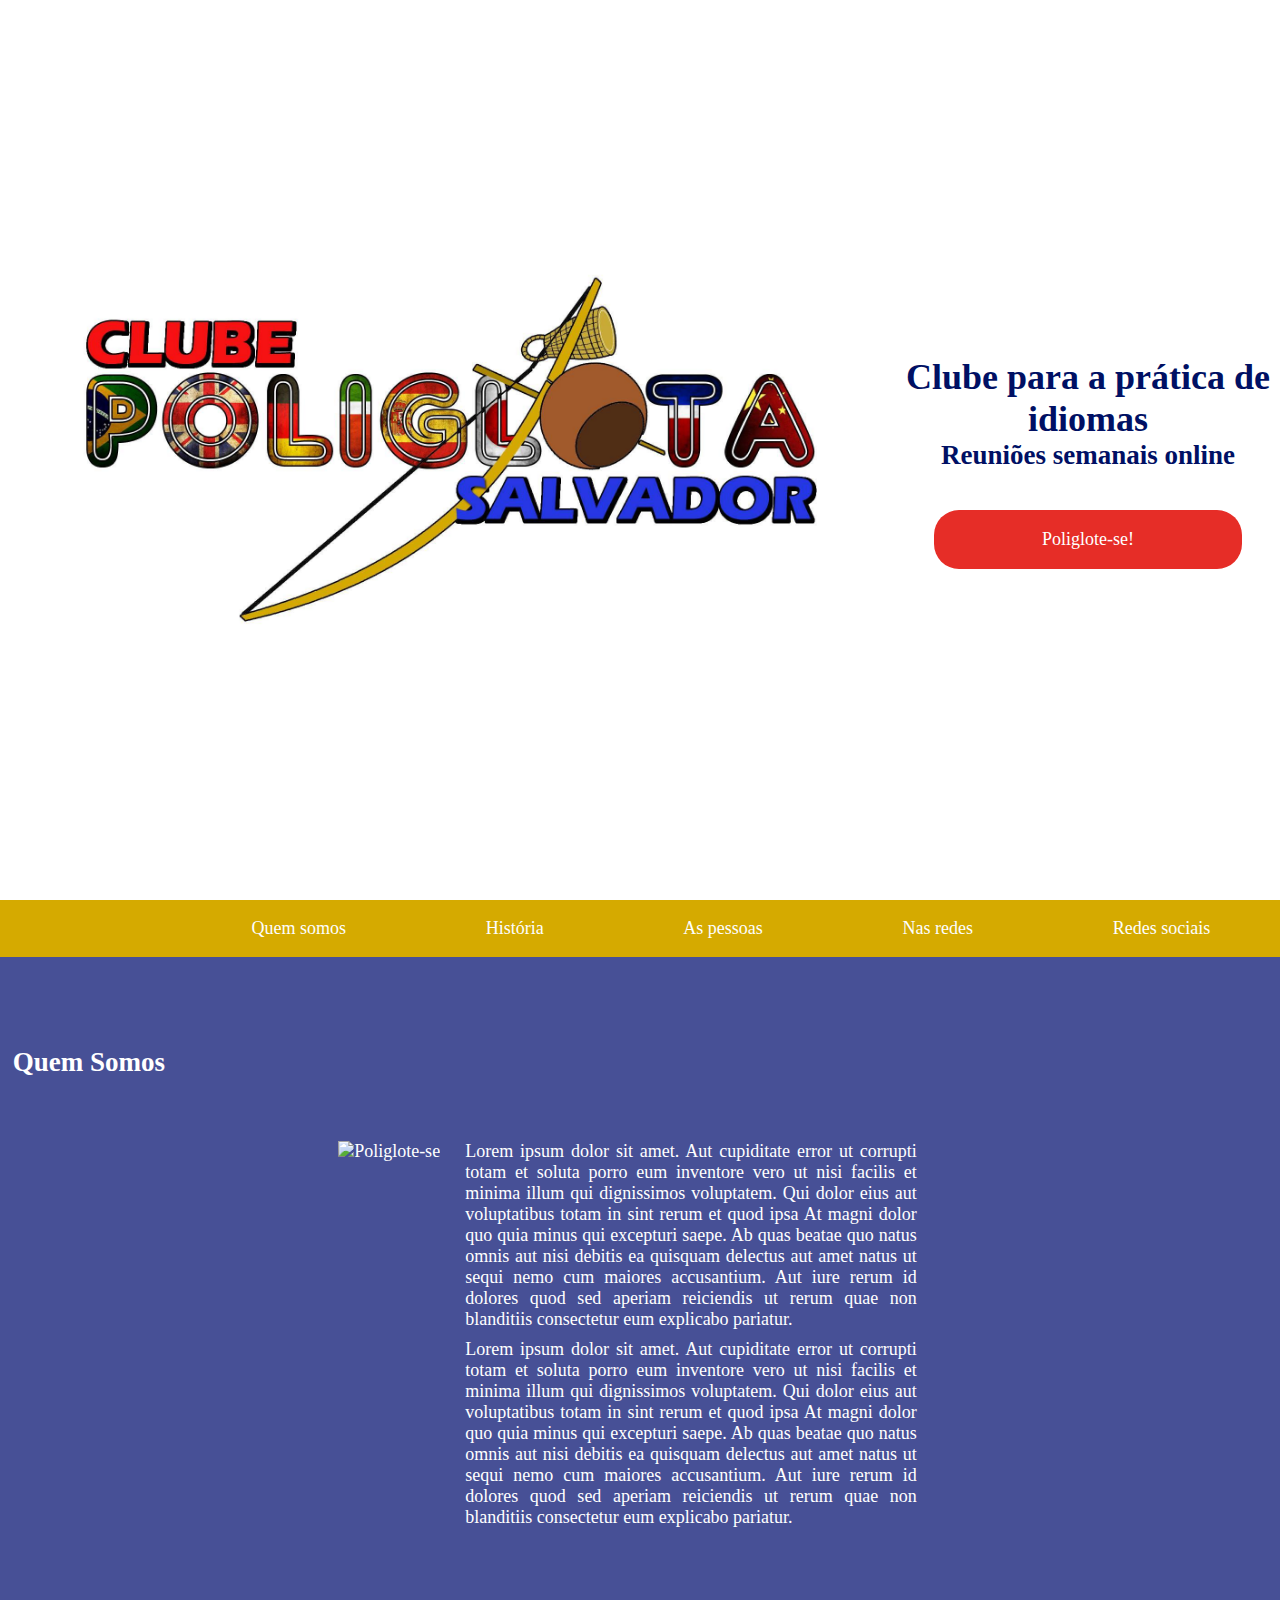
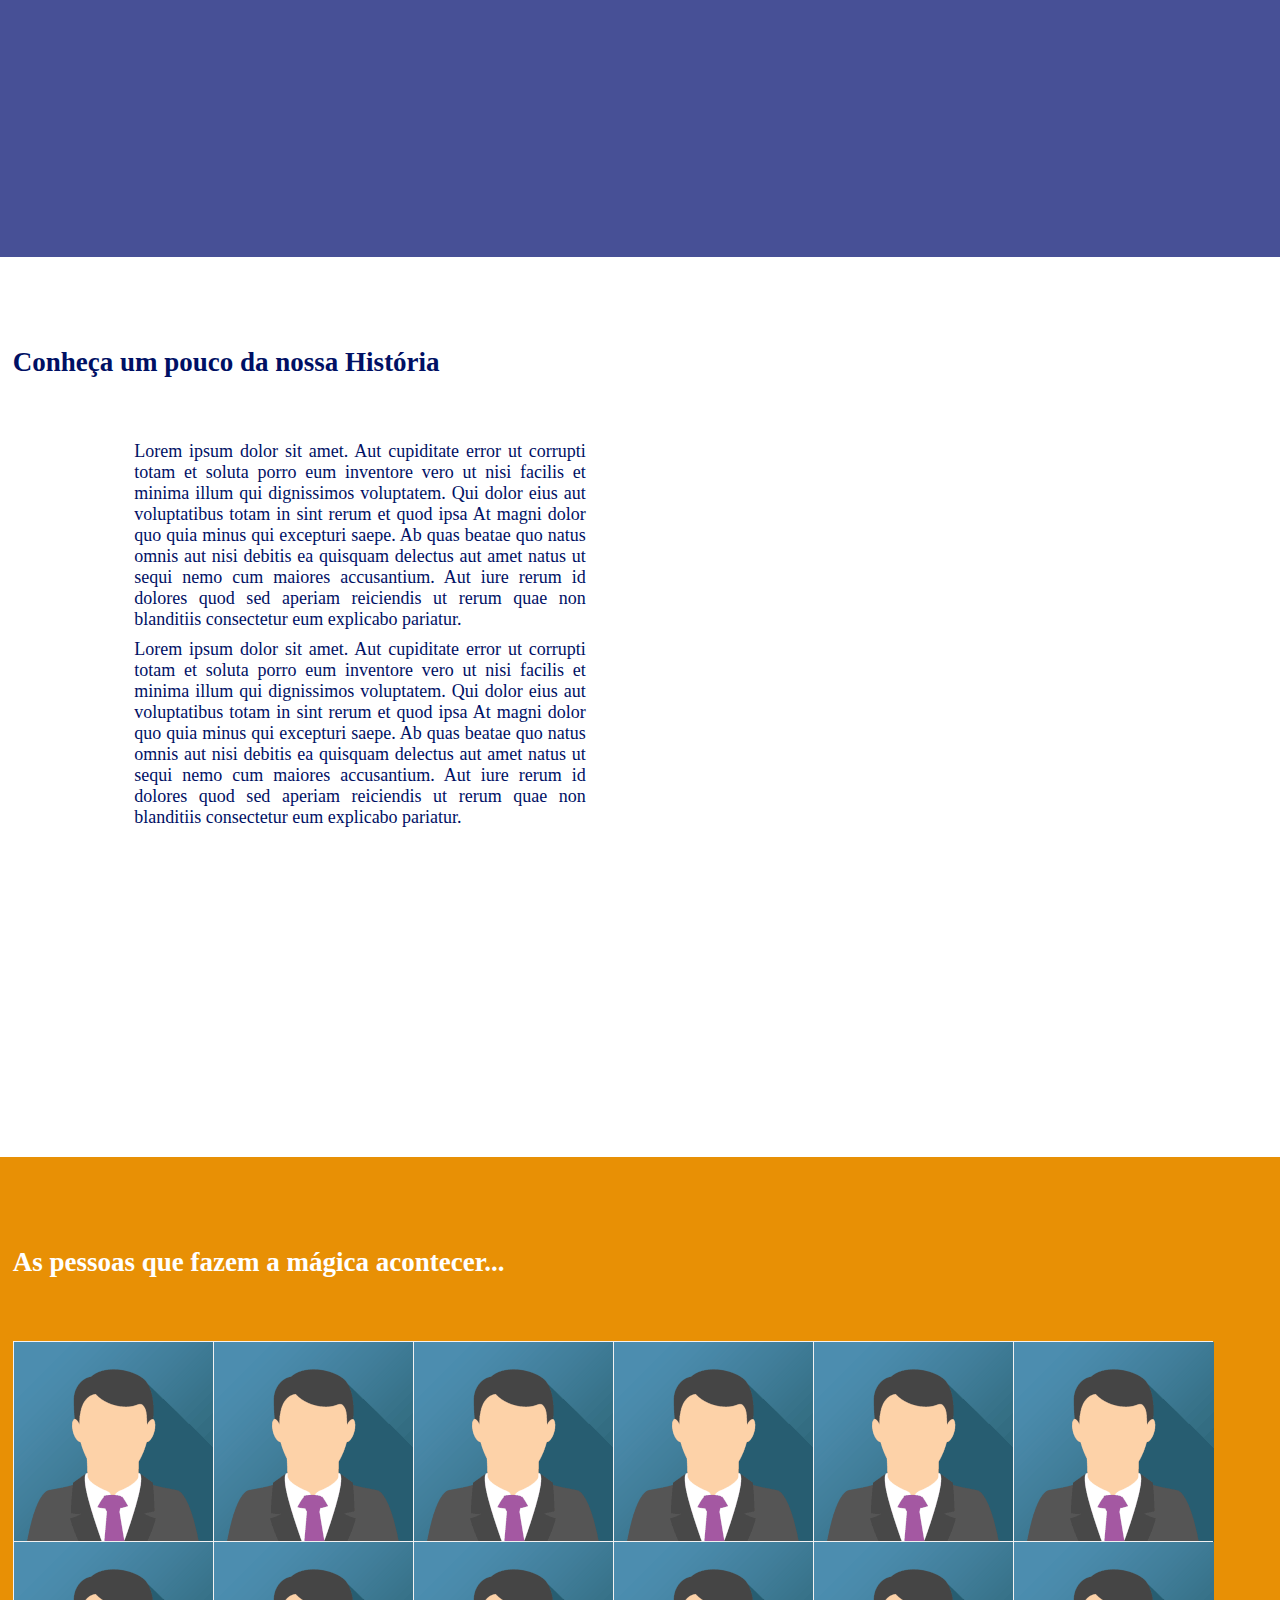
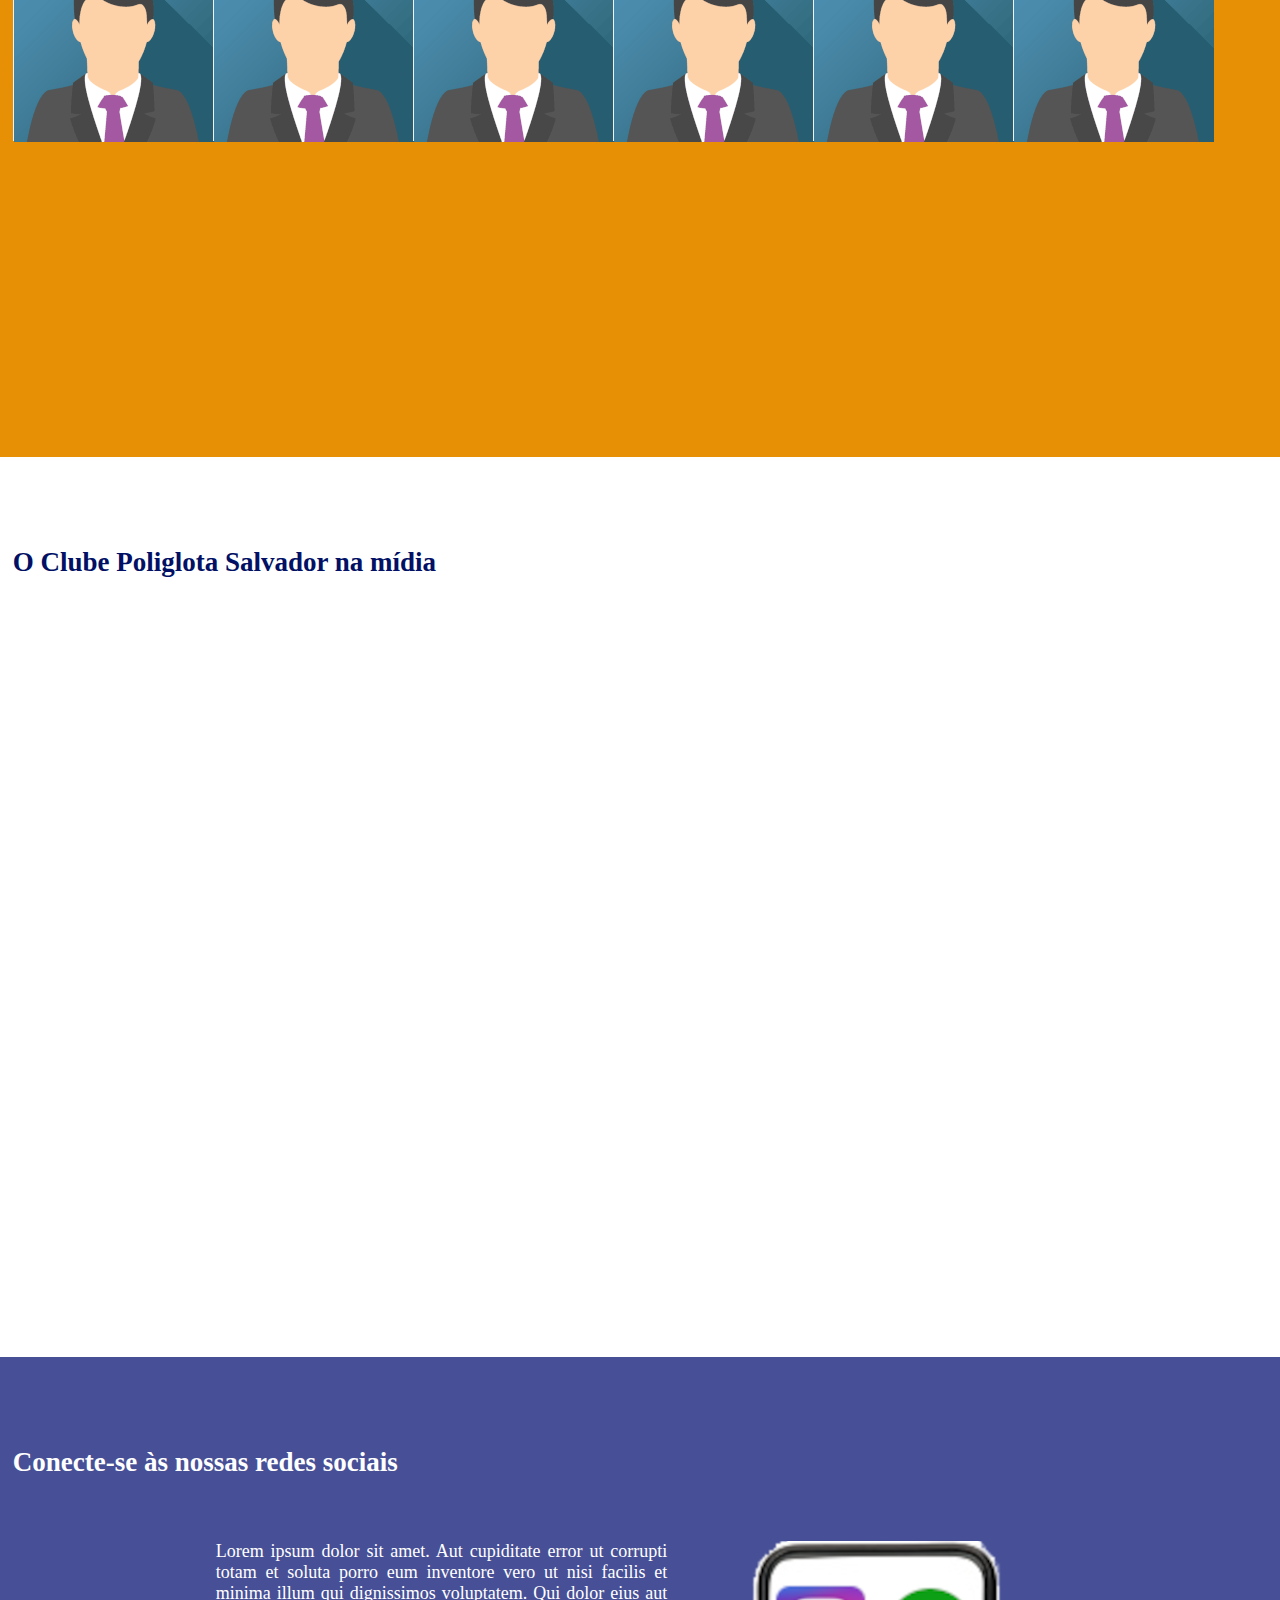
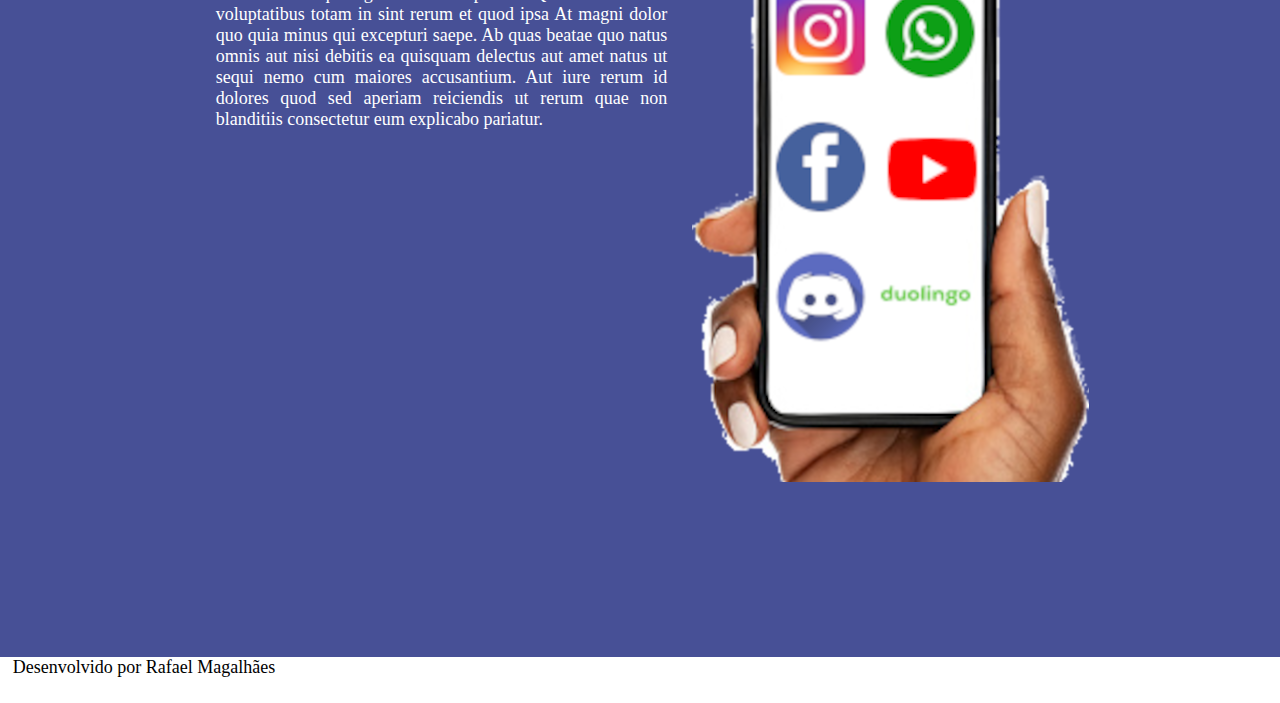
==== index.html @ 10e2037a "Rename cpsssa.html to index.html" ====
<!DOCTYPE html>
<html>
<head>
  <title>Clube Poliglota Salvador</title>
  <meta charset="UTF-8">
  <meta name="description" content="Prática de idiomas">
  <meta name="viewport" content="width=device-width, initial-scale=1.0">
  <link rel="stylesheet" href="style.css">
  <link rel="icon" href="img/bannerCropped.png" type="image/png" >
</head>
<body>
    <section id="landingPage" class="flexContainer">
        <div id="bannerContainer">
            <img id="landingBanner" src="img\bannerCropped.png" alt="Clube Poliglota Salvador">
        </div>
        <div id="landingText">
            <h1>Clube para a prática de idiomas</h1>
            <h2> Reuniões semanais online</h2>
            <a href="https://linktr.ee/clubepoliglotassa" target="_blank" class="poliButton">Poliglote-se!</a>
        </div>
    </section>
    <nav>
        <ul id="homeMenu">
            <li ><a class="overlayButton" onclick="openNav()">Menu</a></li>
            <li><a href="#quemSomos">Quem somos</a></li>
            <li><a href="#historia">História</a></li>
            <li><a href="#pessoas">As pessoas</a></li>
            <li><a href="#nasRedes">Nas redes</a></li>
            <li><a href="#redes">Redes sociais</a></li>
        </ul>
    </nav>
    <div id="myNav" class="overlay">

        <!-- Button to close the overlay navigation -->
        <a href="javascript:void(0)" class="closebtn" onclick="closeNav()">&times;</a>
      
        <!-- Overlay content -->
        <div class="overlay-content">
            <a href="#quemSomos">Quem somos</a>
            <a href="#historia">História</a>
            <a href="#pessoas">As pessoas</a>
            <a href="#nasRedes">Nas redes</a>
            <a href="#redes">Redes sociais</a>
        </div>
      
      </div>
    <section id="quemSomos" class="page">
        <h2 class="pageTitle">Quem Somos</h2>
        <div class="flexContainer">
            <div>
                <img id="QSimg" src="https://scontent.fssa13-1.fna.fbcdn.net/v/t1.6435-9/71486353_10157676207478735_2131804788281573376_n.jpg?_nc_cat=101&ccb=1-5&_nc_sid=a83260&_nc_eui2=AeGqXj-BjaiJzFfjZlHqfV3zeSlBsPvZFKl5KUGw-9kUqdJrKomnbGpUHLqabMNoBys3M7bLOoGmIN_1AUjCSJnG&_nc_ohc=GVtPJwZmk5IAX8_RSAc&_nc_ht=scontent.fssa13-1.fna&oh=bd33dcca8af2274c7be974ffb793a3d5&oe=61AAA55B" alt="Poliglote-se">
            </div>
            <div class="textBox">
                <p>Lorem ipsum dolor sit amet. Aut cupiditate error ut corrupti totam et soluta porro eum inventore vero ut nisi facilis et minima illum qui dignissimos voluptatem. Qui dolor eius aut voluptatibus totam in sint rerum et quod ipsa At magni dolor quo quia minus qui excepturi saepe. Ab quas beatae quo natus omnis aut nisi debitis ea quisquam delectus aut amet natus ut sequi nemo cum maiores accusantium. Aut iure rerum id dolores quod sed aperiam reiciendis ut rerum quae non blanditiis consectetur eum explicabo pariatur.</p>
                <p>Lorem ipsum dolor sit amet. Aut cupiditate error ut corrupti totam et soluta porro eum inventore vero ut nisi facilis et minima illum qui dignissimos voluptatem. Qui dolor eius aut voluptatibus totam in sint rerum et quod ipsa At magni dolor quo quia minus qui excepturi saepe. Ab quas beatae quo natus omnis aut nisi debitis ea quisquam delectus aut amet natus ut sequi nemo cum maiores accusantium. Aut iure rerum id dolores quod sed aperiam reiciendis ut rerum quae non blanditiis consectetur eum explicabo pariatur.</p>
            </div>
        </div>
    </section>


    <section id="historia" class="page">
        <h2 class="pageTitle">Conheça um pouco da nossa História</h2>
        <div class="flexContainer">
            <div class="textBox">
                <p>Lorem ipsum dolor sit amet. Aut cupiditate error ut corrupti totam et soluta porro eum inventore vero ut nisi facilis et minima illum qui dignissimos voluptatem. Qui dolor eius aut voluptatibus totam in sint rerum et quod ipsa At magni dolor quo quia minus qui excepturi saepe. Ab quas beatae quo natus omnis aut nisi debitis ea quisquam delectus aut amet natus ut sequi nemo cum maiores accusantium. Aut iure rerum id dolores quod sed aperiam reiciendis ut rerum quae non blanditiis consectetur eum explicabo pariatur.</p>
                <p>Lorem ipsum dolor sit amet. Aut cupiditate error ut corrupti totam et soluta porro eum inventore vero ut nisi facilis et minima illum qui dignissimos voluptatem. Qui dolor eius aut voluptatibus totam in sint rerum et quod ipsa At magni dolor quo quia minus qui excepturi saepe. Ab quas beatae quo natus omnis aut nisi debitis ea quisquam delectus aut amet natus ut sequi nemo cum maiores accusantium. Aut iure rerum id dolores quod sed aperiam reiciendis ut rerum quae non blanditiis consectetur eum explicabo pariatur.</p>
            </div>
            <iframe width="560" height="315" src="https://www.youtube.com/embed/kBuCUZnJmvc" title="YouTube video player" frameborder="0" allow="accelerometer; autoplay; clipboard-write; encrypted-media; gyroscope; picture-in-picture" allowfullscreen class="video"></iframe>
        </div>

    </section>
    <section id="pessoas" class="page">
        <h2 class="pageTitle">As pessoas que fazem a mágica acontecer...</h2>
        <div class="cardContainer">
            <div class="cards">
                <div class="flip-card">
                    <div class="flip-card-inner">
                      <div class="flip-card-front">
                        <img src="img/img_avatar.png" alt="Avatar" style="width:200px;height:200px;">
                      </div>
                      <div class="flip-card-back">
                        <h1>John Doe</h1>
                        <p>Architect & Engineer</p>
                        <p>We love that guy</p>
                      </div>
                    </div>
                </div>
                <div class="flip-card">
                    <div class="flip-card-inner">
                      <div class="flip-card-front">
                        <img src="img/img_avatar.png" alt="Avatar" style="width:200px;height:200px;">
                      </div>
                      <div class="flip-card-back">
                        <h1>John Doe</h1>
                        <p>Architect & Engineer</p>
                        <p>We love that guy</p>
                      </div>
                    </div>
                </div>
                <div class="flip-card">
                    <div class="flip-card-inner">
                      <div class="flip-card-front">
                        <img src="img/img_avatar.png" alt="Avatar" style="width:200px;height:200px;">
                      </div>
                      <div class="flip-card-back">
                        <h1>John Doe</h1>
                        <p>Architect & Engineer</p>
                        <p>We love that guy</p>
                      </div>
                    </div>
                </div>
                <div class="flip-card">
                    <div class="flip-card-inner">
                      <div class="flip-card-front">
                        <img src="img/img_avatar.png" alt="Avatar" style="width:200px;height:200px;">
                      </div>
                      <div class="flip-card-back">
                        <h1>John Doe</h1>
                        <p>Architect & Engineer</p>
                        <p>We love that guy</p>
                      </div>
                    </div>
                </div>
                <div class="flip-card">
                    <div class="flip-card-inner">
                      <div class="flip-card-front">
                        <img src="img/img_avatar.png" alt="Avatar" style="width:200px;height:200px;">
                      </div>
                      <div class="flip-card-back">
                        <h1>John Doe</h1>
                        <p>Architect & Engineer</p>
                        <p>We love that guy</p>
                      </div>
                    </div>
                </div>
                <div class="flip-card">
                    <div class="flip-card-inner">
                      <div class="flip-card-front">
                        <img src="img/img_avatar.png" alt="Avatar" style="width:200px;height:200px;">
                      </div>
                      <div class="flip-card-back">
                        <h1>John Doe</h1>
                        <p>Architect & Engineer</p>
                        <p>We love that guy</p>
                      </div>
                    </div>
                </div>
                <div class="flip-card">
                    <div class="flip-card-inner">
                      <div class="flip-card-front">
                        <img src="img/img_avatar.png" alt="Avatar" style="width:200px;height:200px;">
                      </div>
                      <div class="flip-card-back">
                        <h1>John Doe</h1>
                        <p>Architect & Engineer</p>
                        <p>We love that guy</p>
                      </div>
                    </div>
                </div>
                <div class="flip-card">
                    <div class="flip-card-inner">
                      <div class="flip-card-front">
                        <img src="img/img_avatar.png" alt="Avatar" style="width:200px;height:200px;">
                      </div>
                      <div class="flip-card-back">
                        <h1>John Doe</h1>
                        <p>Architect & Engineer</p>
                        <p>We love that guy</p>
                      </div>
                    </div>
                </div>
                <div class="flip-card">
                    <div class="flip-card-inner">
                      <div class="flip-card-front">
                        <img src="img/img_avatar.png" alt="Avatar" style="width:200px;height:200px;">
                      </div>
                      <div class="flip-card-back">
                        <h1>John Doe</h1>
                        <p>Architect & Engineer</p>
                        <p>We love that guy</p>
                      </div>
                    </div>
                </div>
                <div class="flip-card">
                    <div class="flip-card-inner">
                      <div class="flip-card-front">
                        <img src="img/img_avatar.png" alt="Avatar" style="width:200px;height:200px;">
                      </div>
                      <div class="flip-card-back">
                        <h1>John Doe</h1>
                        <p>Architect & Engineer</p>
                        <p>We love that guy</p>
                      </div>
                    </div>
                </div>
                <div class="flip-card">
                    <div class="flip-card-inner">
                      <div class="flip-card-front">
                        <img src="img/img_avatar.png" alt="Avatar" style="width:200px;height:200px;">
                      </div>
                      <div class="flip-card-back">
                        <h1>John Doe</h1>
                        <p>Architect & Engineer</p>
                        <p>We love that guy</p>
                      </div>
                    </div>
                </div>
                <div class="flip-card">
                    <div class="flip-card-inner">
                      <div class="flip-card-front">
                        <img src="img/img_avatar.png" alt="Avatar" style="width:200px;height:200px;">
                      </div>
                      <div class="flip-card-back">
                        <h1>John Doe</h1>
                        <p>Architect & Engineer</p>
                        <p>We love that guy</p>
                      </div>
                    </div>
                </div>
            </div>
        </div>
    </section>
    <section id="nasRedes" class="page">
             <h2 class="pageTitle">O Clube Poliglota Salvador na mídia</h2>
             <div class="flexVideo">
             <iframe width="560" height="315" src="https://www.youtube.com/embed/faX5T7cFKic" title="YouTube video player" frameborder="0" allow="accelerometer; autoplay; clipboard-write; encrypted-media; gyroscope; picture-in-picture" allowfullscreen></iframe>
             <iframe width="560" height="315" src="https://www.youtube.com/embed/p3dsGH4Lv8s" title="YouTube video player" frameborder="0" allow="accelerometer; autoplay; clipboard-write; encrypted-media; gyroscope; picture-in-picture" allowfullscreen></iframe>
             </div>
    </section>
    <section id="redes" class="page">
        <h2 class="pageTitle">Conecte-se às nossas redes sociais</h2>
        <div class="social">
            <div class="textBox">
                <p>Lorem ipsum dolor sit amet. Aut cupiditate error ut corrupti totam et soluta porro eum inventore vero ut nisi facilis et minima illum qui dignissimos voluptatem. Qui dolor eius aut voluptatibus totam in sint rerum et quod ipsa At magni dolor quo quia minus qui excepturi saepe. Ab quas beatae quo natus omnis aut nisi debitis ea quisquam delectus aut amet natus ut sequi nemo cum maiores accusantium. Aut iure rerum id dolores quod sed aperiam reiciendis ut rerum quae non blanditiis consectetur eum explicabo pariatur.</p>
            </div>
        
            <div id="socialMap">
                <img src="img/croppedPhone.png" usemap="#image_map">
                <map name="image_map">
                    <area alt="Instagram" title="Instagram" href="https://www.instagram.com/clubepoliglotassa/" target="_blank" coords="84,44,174,134" shape="rect">
                    <area alt="WhatsApp" title="WhatsApp" href="https://api.whatsapp.com/send?phone=5571981471718&text=Ol%C3%A1,%20quero%20saber%20mais%20do%20Clube%20Poliglota%20Salvador" target="_blank" coords="237,93,43" shape="circle">
                    <area alt="Facebook" title="Facebook" href="https://www.facebook.com/groups/682160595160901/" target="_blank" coords="128,226,45" shape="circle">
                    <area alt="YouTube" title="YouTube" href="https://www.youtube.com/channel/UC1uY8mbcrDo4OqfNdcdfksA" target="_blank" coords="197,197,286,258" shape="rect">
                    <area alt="Discord" title="Discord" href="https://discord.gg/ugRTwgB" target="_blank" coords="130,354,43" shape="circle">
                    <area alt="Duolingo" title="Duolingo" href="https://events.duolingo.com/event/a739b6c3-1041-4d7f-ae2f-37b9a110cd1f" target="_blank" coords="186,343,281,368" shape="rect">
                </map>
    
            </div>
        </div>
    </section>
    <footer><p>Desenvolvido por Rafael Magalhães</p></footer>

<script>
    /* Open when someone clicks on the span element */
function openNav() {
  document.getElementById("myNav").style.width = "100%";
}

/* Close when someone clicks on the "x" symbol inside the overlay */
function closeNav() {
  document.getElementById("myNav").style.width = "0%";
}
</script>
</body>
</html>
---- style.css ----
* {
    margin: 0;
    padding: 0;
    box-sizing: border-box;
}

html {
    scroll-behavior: smooth;
  }
body{
    margin: 0;
    padding: 0;
    max-width: 100vw;
    font-size: 18px;
}
.pageTitle{
    margin-bottom: 5%;
}
.flexContainer{
    display: flex;
    justify-content: center;
}
.flexVideo{
    display: flex;
    justify-content: space-around;
}
#landingPage{
    height: 100vh;
    width: 100%;

    justify-content: center;
    align-items: center;
    flex-wrap: wrap;
}

#bannerContainer{
    width: 70%;
}
#landingBanner{
    width: 100%;
}
#landingText{
    justify-content: center;
    align-items: center;
    text-align: center;
    color: #001064;
    margin-top: 5%;
    width: 30%;
}


.poliButton{
    text-decoration: none;
    padding: 5%;
    margin: 10%;
    border-radius: 25px;
    background-color: #e62d27;
    color: white;
    
}
.poliButton:hover{
    background-color: #2196F3;
}

nav{
    margin: 0;
    max-height: 10vh;
    background-color: #d5aa00;
    position: sticky;
    top: 0;
    
}
#homeMenu{
    list-style-type: none;
    margin: 0;
    padding: 0;
    display: flex;
    flex-direction: row;
    
}
li {
    flex-grow: 0.5;
    margin: 0;
    border-radius: 25px;
    color: white;
}
a {
    display: block;
    padding: 1em;
    text-align: center;
    margin-bottom: 0;
    text-decoration: none;
    color: #FDFEFE;
}

    a:hover {
        background-color: #c7a20b;
        border-radius: 25px;
    }


.page{
    height: 100vh;
    padding-left: 1%;
    padding-right: 1%;
    padding-top: 10vh;
}
#quemSomos{
    background-color: #475096;
    color: white;
}

#historia {
    background-color: #ffffff;
    color: #001064;
}
#pessoas {
    background-color: #e89005;
    color: white;
}
#nasRedes {
    background-color: #ffffff;
    color: #001064;
}
#redes {
    background-color: #475096;
    color: white;
}

.textBox{
    padding-right: 2%;
    padding-left: 2%;
    width: 40%;
}

p{
    text-align: justify;
    margin-bottom: 2%;
}
#QSimg {
    max-height: 60vh;
    
}
.social{
    display: flex;

    justify-content: center;
}
#socialText{
    width: 50%;
}
#socialMap{
    
    height: 100%;

}

.cards{
    display: flex;
    flex-wrap: wrap;
}

/* The flip card container - set the width and height to whatever you want. We have added the border property to demonstrate that the flip itself goes out of the box on hover (remove perspective if you don't want the 3D effect */
.flip-card {
    background-color: transparent;
    width: 200px;
    height: 200px;
    border: 1px solid #f1f1f1;
    perspective: 1000px; /* Remove this if you don't want the 3D effect */
  }
  
  /* This container is needed to position the front and back side */
  .flip-card-inner {
    position: relative;
    width: 100%;
    height: 100%;
    text-align: center;
    transition: transform 0.8s;
    transform-style: preserve-3d;
  }
  
  /* Do an horizontal flip when you move the mouse over the flip box container */
  .flip-card:hover .flip-card-inner {
    transform: rotateY(180deg);
  }
  
  /* Position the front and back side */
  .flip-card-front, .flip-card-back {
    position: absolute;
    width: 100%;
    height: 100%;
    -webkit-backface-visibility: hidden; /* Safari */
    backface-visibility: hidden;
  }
  
  /* Style the front side (fallback if image is missing) */
  .flip-card-front {
    background-color: #bbb;
    color: black;
  }
  
  /* Style the back side */
  .flip-card-back {
    background-color: dodgerblue;
    color: white;
    transform: rotateY(180deg);
  }


footer{
    padding-left: 1%;
}

.overlayButton{
    visibility: hidden;
}
/* The Overlay (background) */
.overlay {
    /* Height & width depends on how you want to reveal the overlay (see JS below) */   
    height: 100%;
    width: 0;
    position: fixed; /* Stay in place */
    z-index: 1; /* Sit on top */
    left: 0;
    top: 0;
    background-color: rgb(0,0,0); /* Black fallback color */
    background-color: rgba(0,0,0, 0.9); /* Black w/opacity */
    overflow-x: hidden; /* Disable horizontal scroll */
    transition: 0.5s; /* 0.5 second transition effect to slide in or slide down the overlay (height or width, depending on reveal) */
  }
  
  /* Position the content inside the overlay */
  .overlay-content {
    position: relative;
    top: 25%; /* 25% from the top */
    width: 100%; /* 100% width */
    text-align: center; /* Centered text/links */
    margin-top: 30px; /* 30px top margin to avoid conflict with the close button on smaller screens */
  }
  
  /* The navigation links inside the overlay */
  .overlay a {
    padding: 8px;
    text-decoration: none;
    font-size: 36px;
    color: #818181;
    display: block; /* Display block instead of inline */
    transition: 0.3s; /* Transition effects on hover (color) */
  }
  
  /* When you mouse over the navigation links, change their color */
  .overlay a:hover, .overlay a:focus {
    color: #f1f1f1;
  }
  
  /* Position the close button (top right corner) */
  .overlay .closebtn {
    position: absolute;
    top: 20px;
    right: 45px;
    font-size: 60px;
  }
  
  /* When the height of the screen is less than 450 pixels, change the font-size of the links and position the close button again, so they don't overlap */
  @media screen and (max-height: 450px) {
    .overlay a {font-size: 20px}
    .overlay .closebtn {
      font-size: 40px;
      top: 15px;
      right: 35px;
    }
  }

@media only screen and (max-width: 600px) {
    .flexContainer{
        display: flex;
        flex-direction: column;
        
    }
    #landingPage{
        height: 100vh;
        width: 100%;
    
        justify-content: center;
        align-items: center;
        flex-wrap: wrap;
    }
    #bannerContainer{
        width: 100%;
    }
    #landingText{
        justify-content: space-evenly;
        align-items: center;
        text-align: center;
        color: #001064;
        margin-top: 5%;
        width: 90%;
    }
    #homeMenu{
        visibility: hidden;

    }
    .overlayButton{
        visibility: visible;

    }
    a {
        display: block;
        padding: 2.5vh;
        text-align: center;
        margin-bottom: 0;
        text-decoration: none;
        color: #FDFEFE;
    }
    .page{
        width: 100vw;
        height: 100%;
        padding-left: 1%;
        padding-right: 1%;
        padding-top: 10vh;
        margin-bottom: 1%;
    }
    .textBox{
        width: 100%;
    }
    .flexVideo{
        display: flex;
        flex-direction: column;
        justify-content: space-around;
        
    }
    .flexVideo iframe{
        width: 100%;
        margin-bottom: 1%;
    }
    .social{
        display: flex;
        flex-direction: column;
        align-items: center;
        justify-content: center;
    }

}
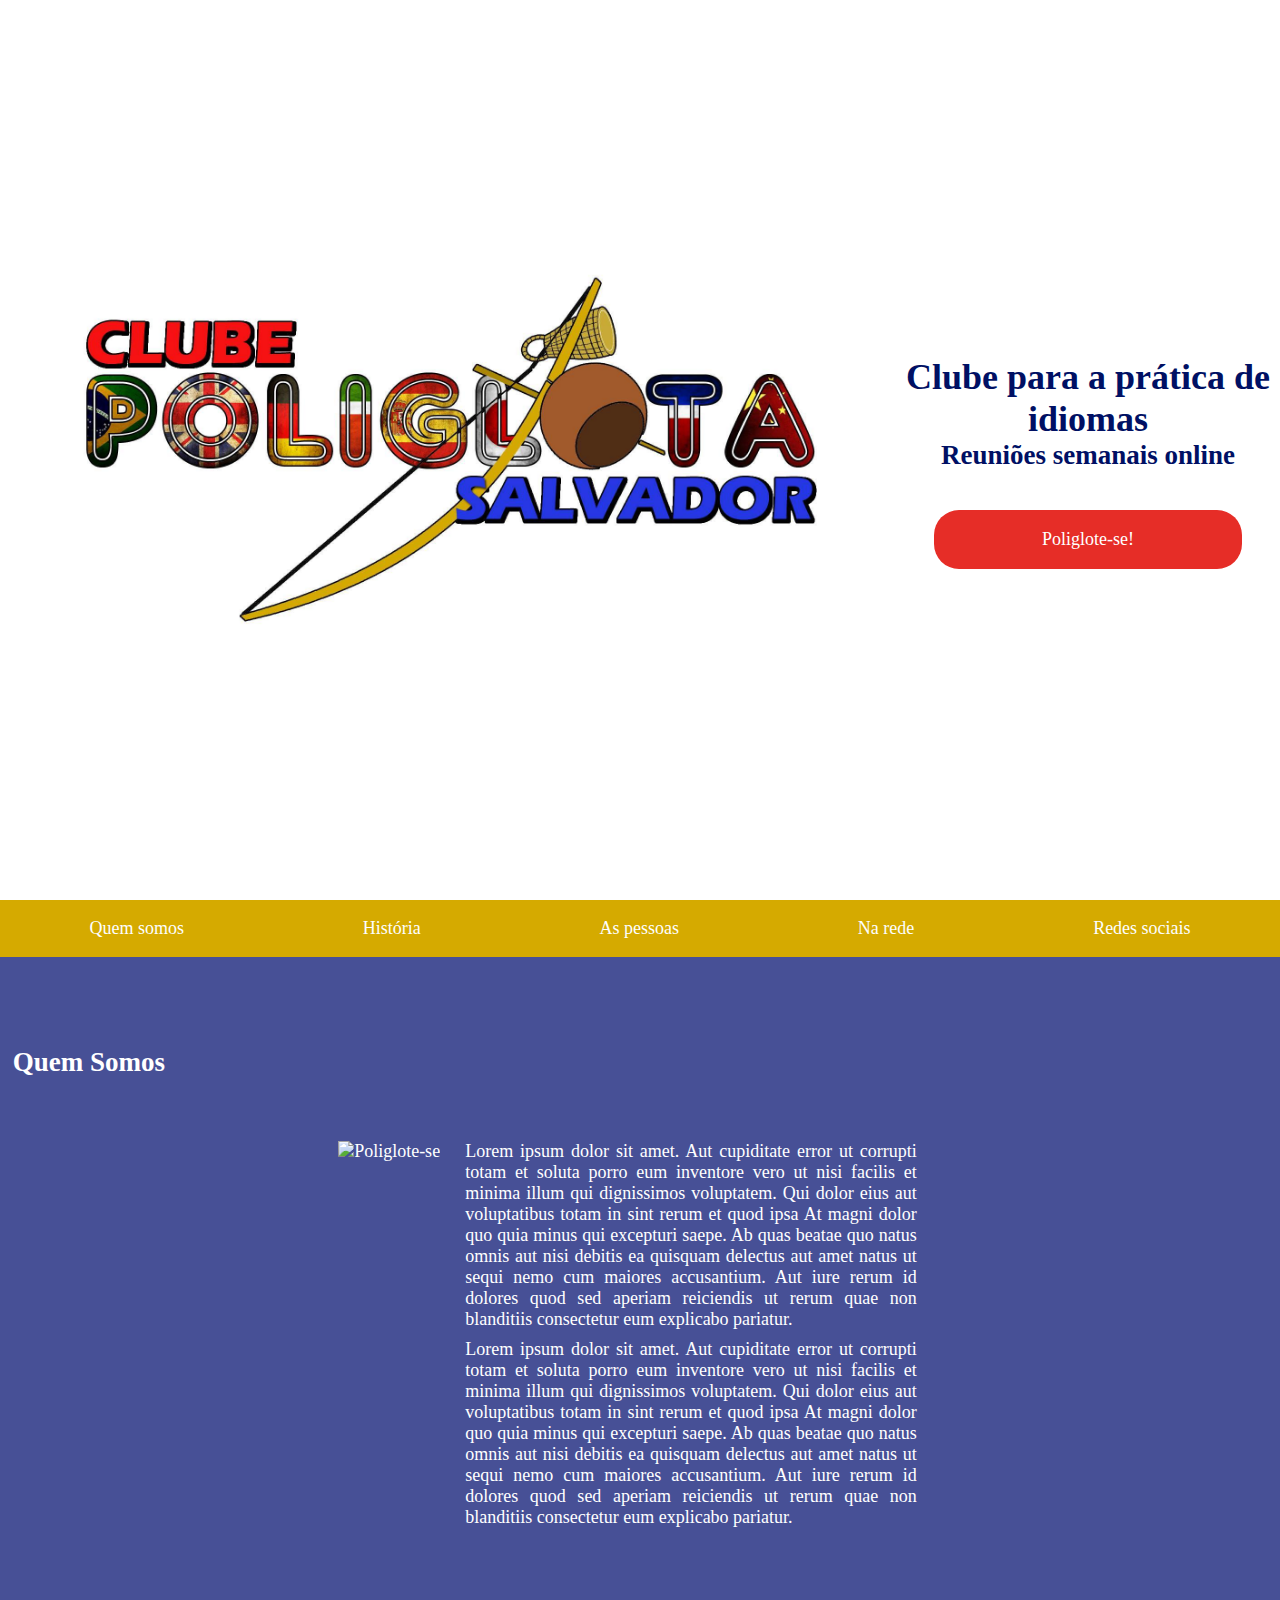
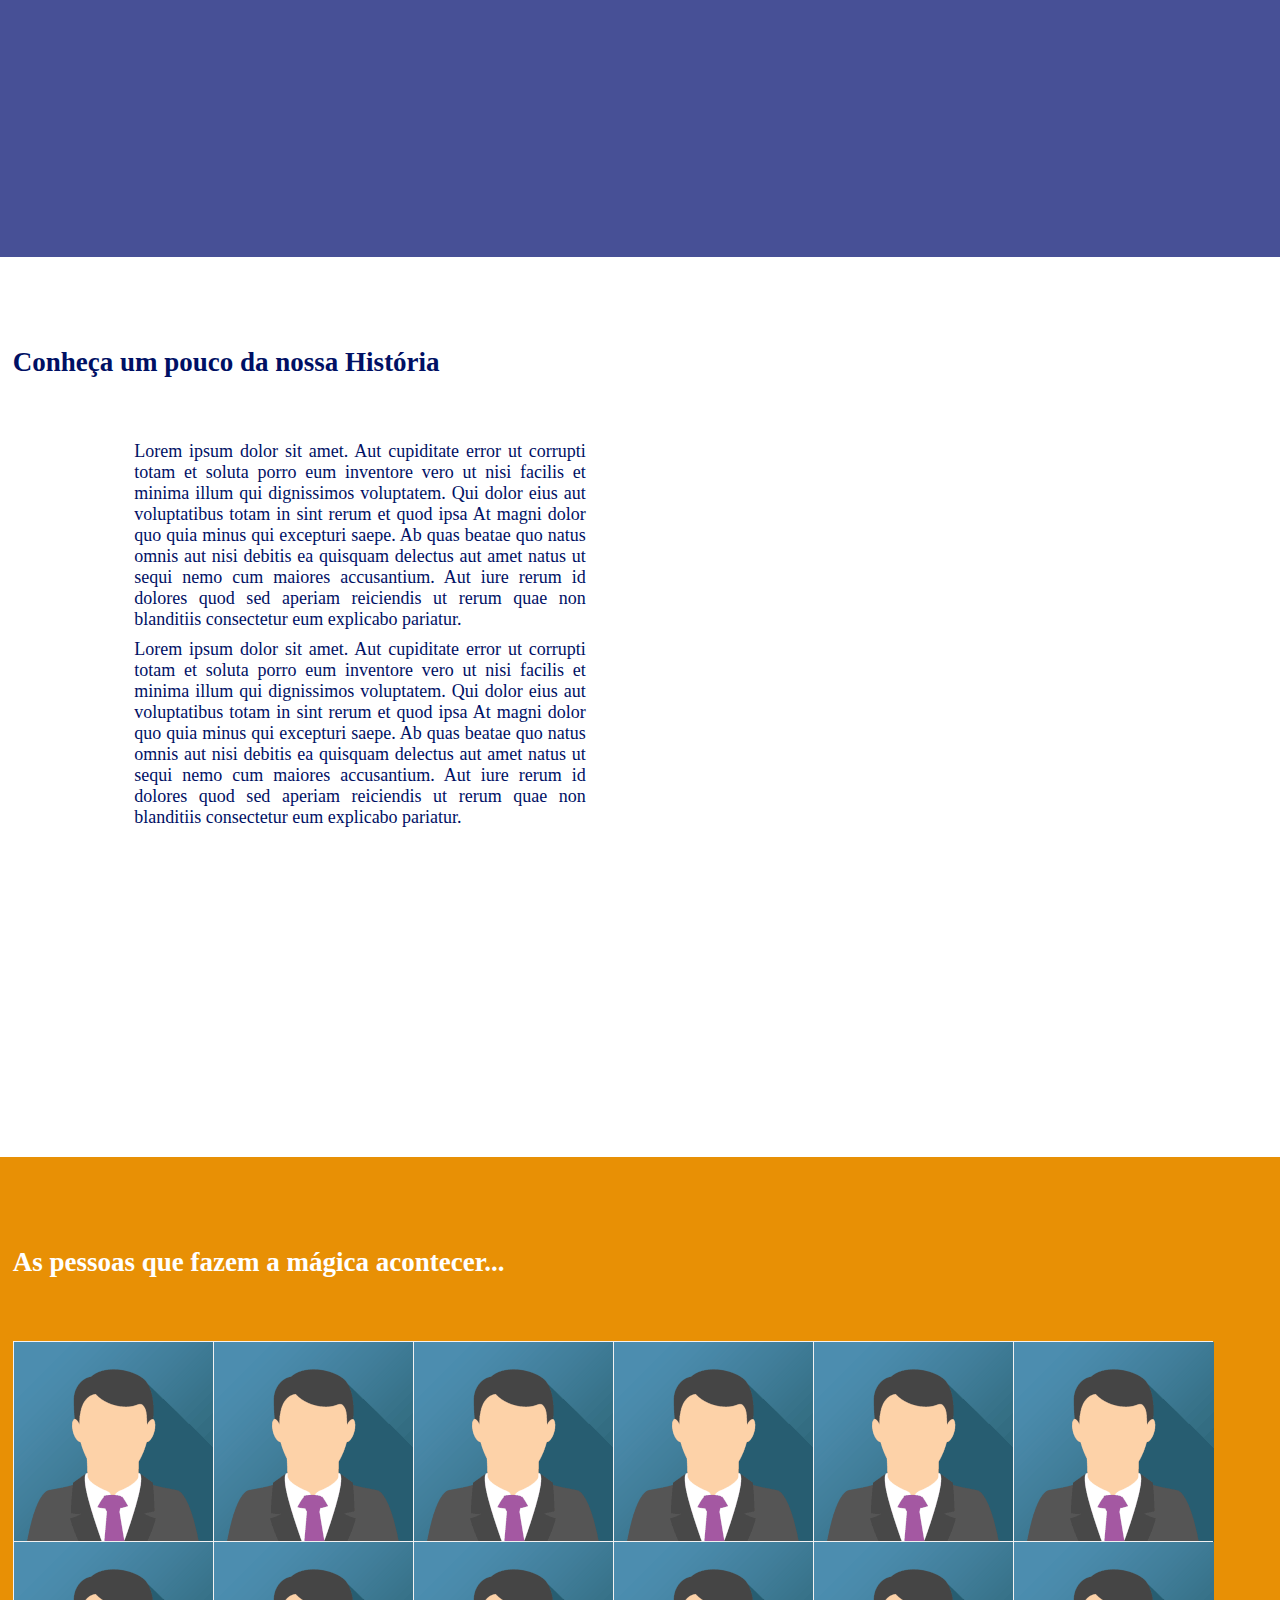
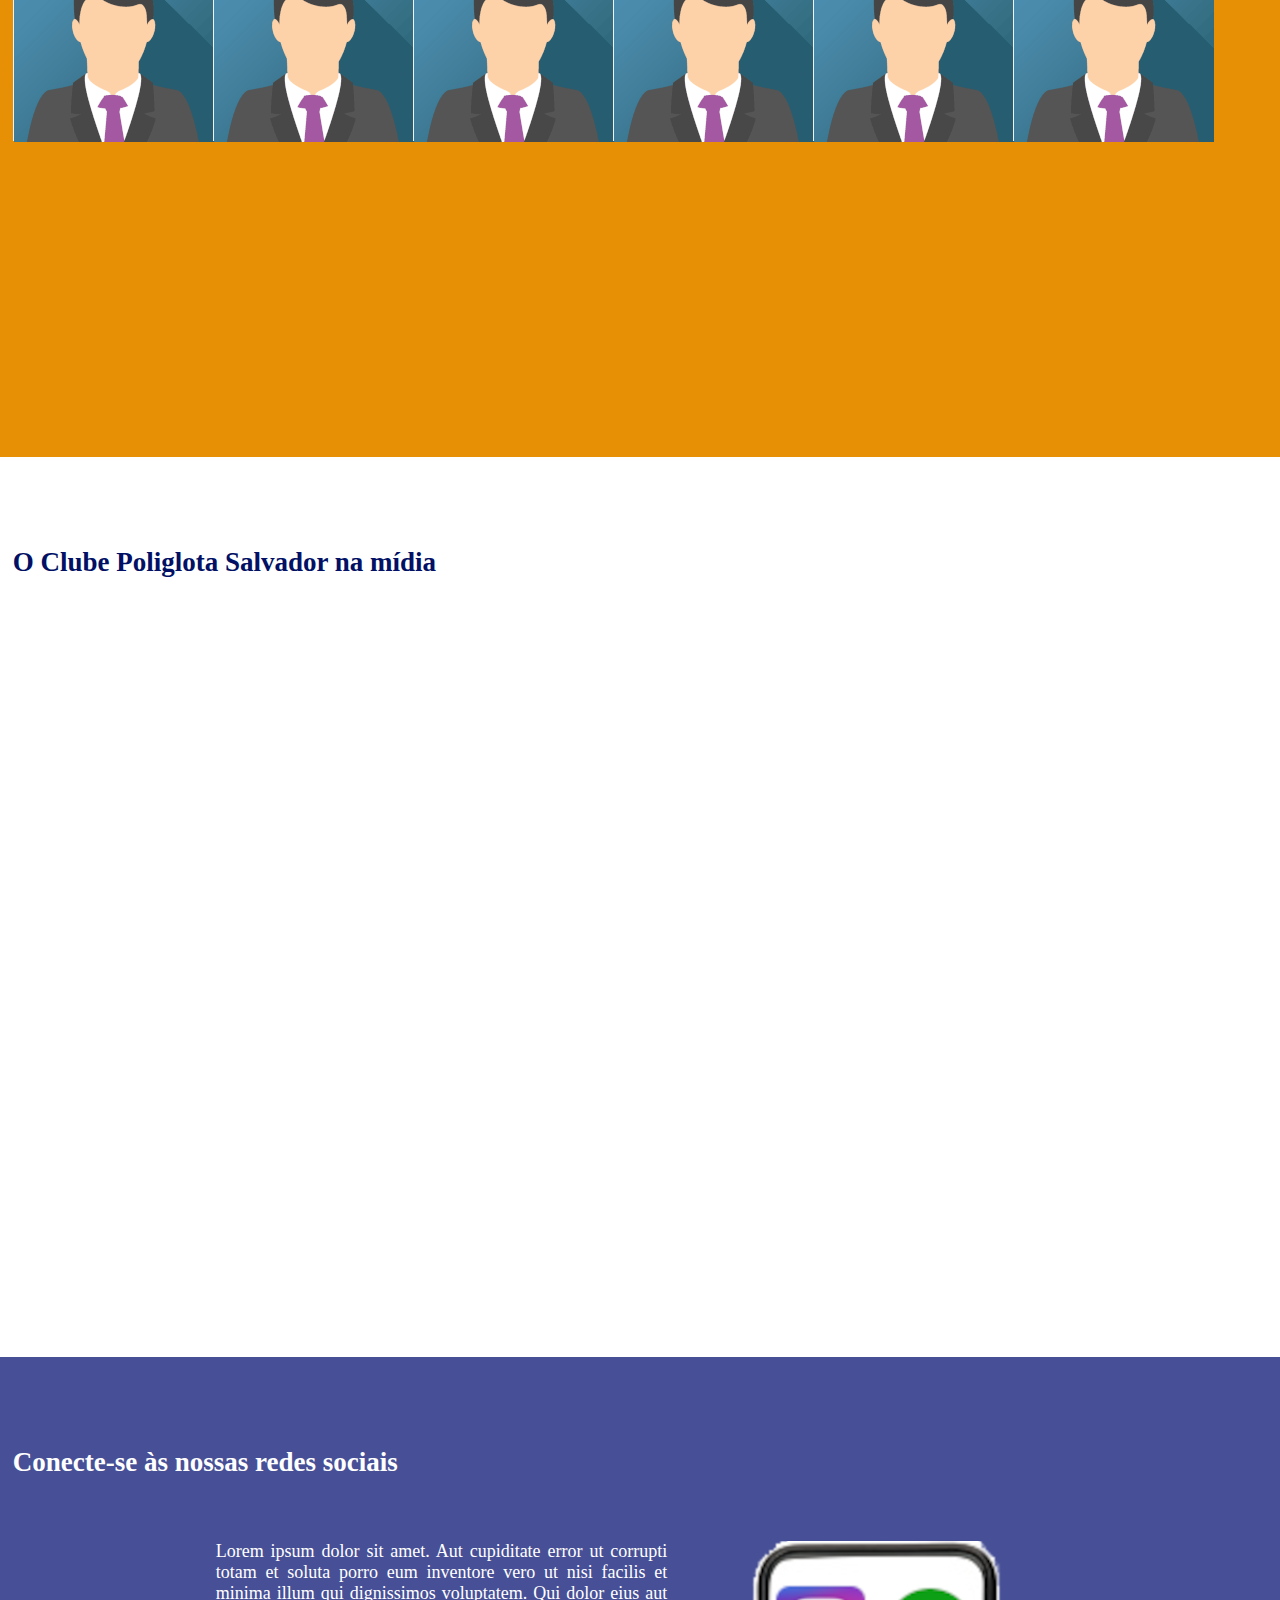
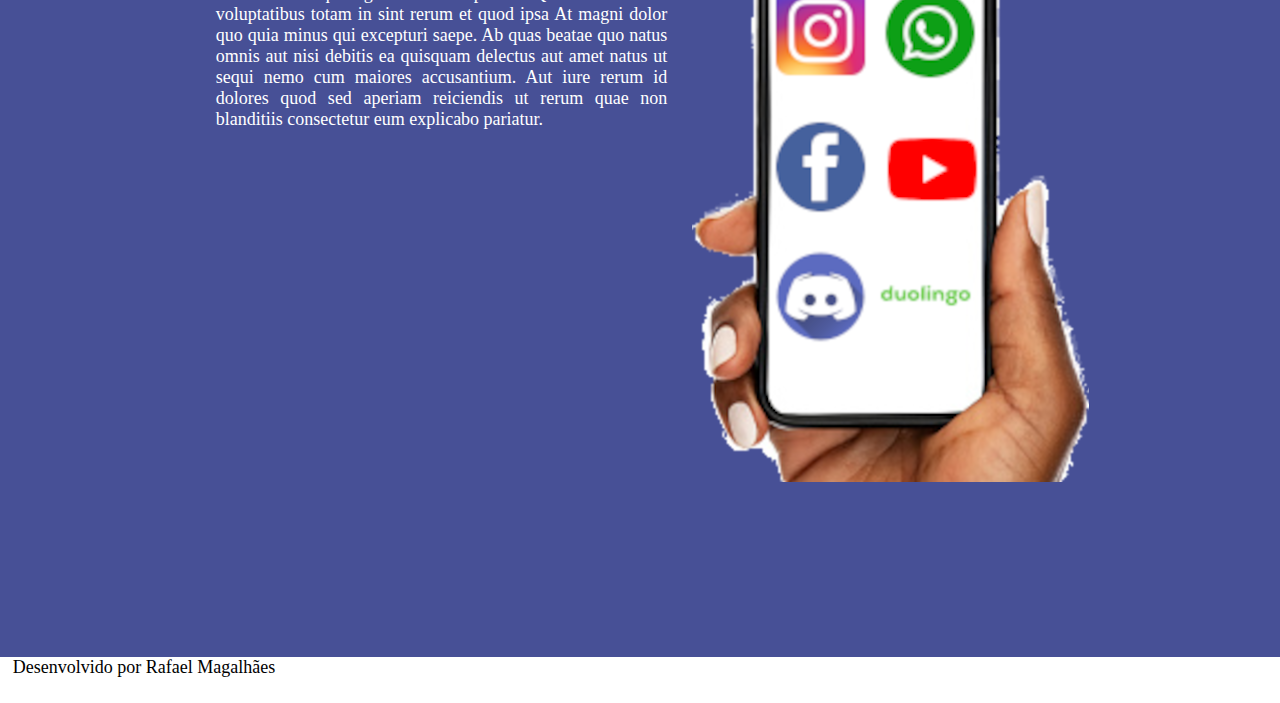
==== commit d8c29d75: "Remove overlay content" ====
--- a/index.html
+++ b/index.html
@@ -21,29 +21,13 @@
     </section>
     <nav>
         <ul id="homeMenu">
-            <li ><a class="overlayButton" onclick="openNav()">Menu</a></li>
             <li><a href="#quemSomos">Quem somos</a></li>
             <li><a href="#historia">História</a></li>
             <li><a href="#pessoas">As pessoas</a></li>
-            <li><a href="#nasRedes">Nas redes</a></li>
+            <li><a href="#nasRedes">Na rede</a></li>
             <li><a href="#redes">Redes sociais</a></li>
         </ul>
     </nav>
-    <div id="myNav" class="overlay">
-
-        <!-- Button to close the overlay navigation -->
-        <a href="javascript:void(0)" class="closebtn" onclick="closeNav()">&times;</a>
-      
-        <!-- Overlay content -->
-        <div class="overlay-content">
-            <a href="#quemSomos">Quem somos</a>
-            <a href="#historia">História</a>
-            <a href="#pessoas">As pessoas</a>
-            <a href="#nasRedes">Nas redes</a>
-            <a href="#redes">Redes sociais</a>
-        </div>
-      
-      </div>
     <section id="quemSomos" class="page">
         <h2 class="pageTitle">Quem Somos</h2>
         <div class="flexContainer">
@@ -250,16 +234,6 @@
     </section>
     <footer><p>Desenvolvido por Rafael Magalhães</p></footer>
 
-<script>
-    /* Open when someone clicks on the span element */
-function openNav() {
-  document.getElementById("myNav").style.width = "100%";
-}
-
-/* Close when someone clicks on the "x" symbol inside the overlay */
-function closeNav() {
-  document.getElementById("myNav").style.width = "0%";
-}
 </script>
 </body>
 </html>
--- a/style.css
+++ b/style.css
@@ -214,64 +214,24 @@
 .overlayButton{
     visibility: hidden;
 }
-/* The Overlay (background) */
-.overlay {
-    /* Height & width depends on how you want to reveal the overlay (see JS below) */   
-    height: 100%;
-    width: 0;
-    position: fixed; /* Stay in place */
-    z-index: 1; /* Sit on top */
-    left: 0;
-    top: 0;
-    background-color: rgb(0,0,0); /* Black fallback color */
-    background-color: rgba(0,0,0, 0.9); /* Black w/opacity */
-    overflow-x: hidden; /* Disable horizontal scroll */
-    transition: 0.5s; /* 0.5 second transition effect to slide in or slide down the overlay (height or width, depending on reveal) */
-  }
-  
-  /* Position the content inside the overlay */
-  .overlay-content {
-    position: relative;
-    top: 25%; /* 25% from the top */
-    width: 100%; /* 100% width */
-    text-align: center; /* Centered text/links */
-    margin-top: 30px; /* 30px top margin to avoid conflict with the close button on smaller screens */
-  }
-  
-  /* The navigation links inside the overlay */
-  .overlay a {
-    padding: 8px;
-    text-decoration: none;
-    font-size: 36px;
-    color: #818181;
-    display: block; /* Display block instead of inline */
-    transition: 0.3s; /* Transition effects on hover (color) */
-  }
-  
-  /* When you mouse over the navigation links, change their color */
-  .overlay a:hover, .overlay a:focus {
-    color: #f1f1f1;
-  }
-  
-  /* Position the close button (top right corner) */
-  .overlay .closebtn {
-    position: absolute;
-    top: 20px;
-    right: 45px;
-    font-size: 60px;
-  }
-  
-  /* When the height of the screen is less than 450 pixels, change the font-size of the links and position the close button again, so they don't overlap */
-  @media screen and (max-height: 450px) {
-    .overlay a {font-size: 20px}
-    .overlay .closebtn {
-      font-size: 40px;
-      top: 15px;
-      right: 35px;
-    }
-  }
+
 
 @media only screen and (max-width: 600px) {
+    * {
+        margin: 0;
+        padding: 0;
+        box-sizing: border-box;
+    }
+    
+    html {
+        scroll-behavior: smooth;
+      }
+    body{
+        margin: 0;
+        padding: 0;
+        max-width: 100vw;
+        font-size: 18px;
+    }
     .flexContainer{
         display: flex;
         flex-direction: column;
@@ -279,7 +239,7 @@
     }
     #landingPage{
         height: 100vh;
-        width: 100%;
+        width: 100vw;
     
         justify-content: center;
         align-items: center;
@@ -296,14 +256,7 @@
         margin-top: 5%;
         width: 90%;
     }
-    #homeMenu{
-        visibility: hidden;
-
-    }
-    .overlayButton{
-        visibility: visible;
-
-    }
+
     a {
         display: block;
         padding: 2.5vh;
@@ -323,6 +276,9 @@
     .textBox{
         width: 100%;
     }
+    #QSimg{
+        width: 90vw;
+    }
     .flexVideo{
         display: flex;
         flex-direction: column;
@@ -333,11 +289,13 @@
         width: 100%;
         margin-bottom: 1%;
     }
+    iframe{
+        max-width: 90vw;
+    }
     .social{
         display: flex;
         flex-direction: column;
         align-items: center;
         justify-content: center;
     }
-
-}
+}
